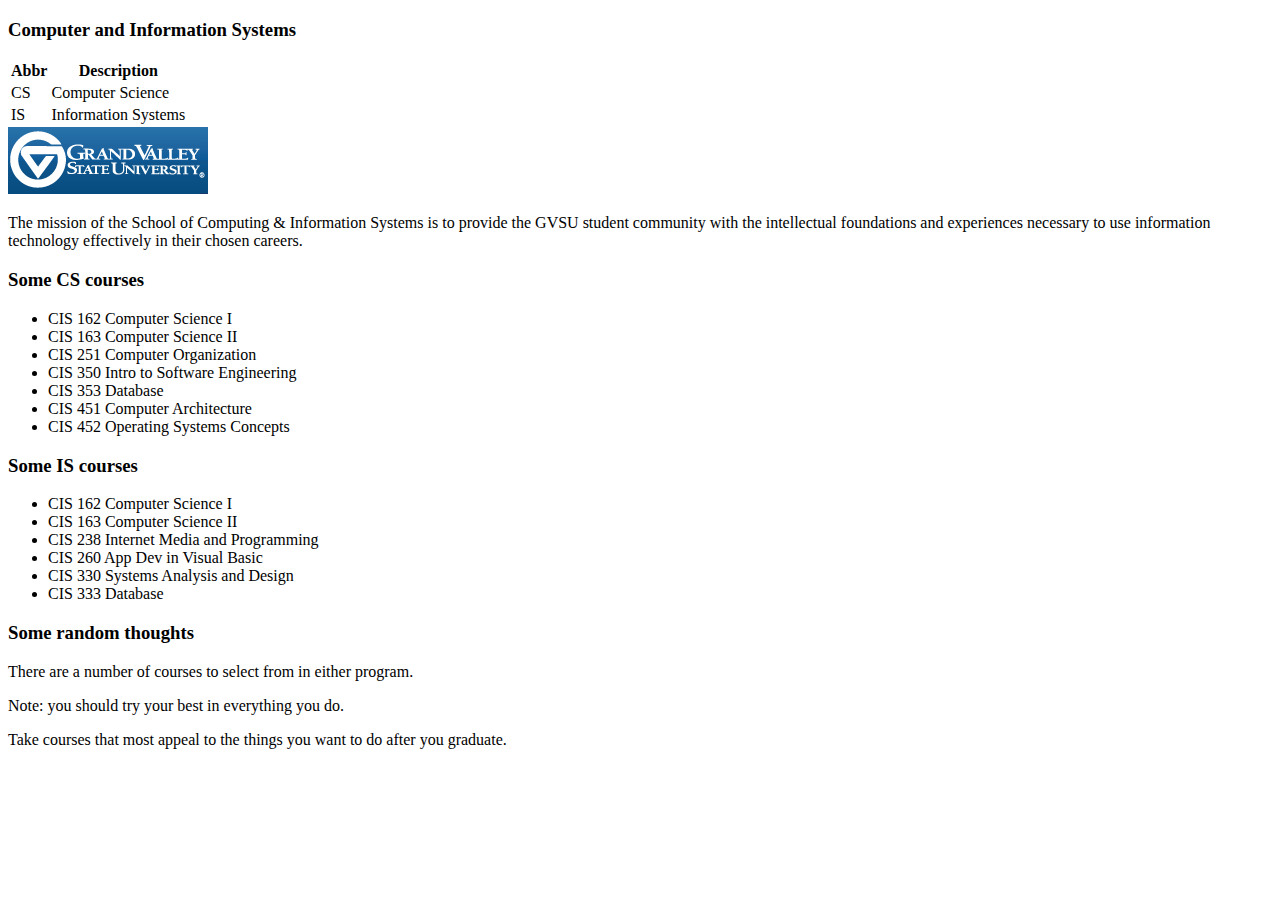
==== Lab1/index.html @ 2046fbcf "Added starter files for Lab 1" ====
<!DOCTYPE html PUBLIC "-//W3C//DTD XHTML 1.0 Strict//EN" "http://www.w3.org/TR/xhtml1/DTD/xhtml1-strict.dtd">
<html xmlns="http://www.w3.org/1999/xhtml">
<head>
	<meta http-equiv="Content-type" content="text/html;charset=iso-8859-1"/>
	<link rel="stylesheet" href="week1.css" type="text/css"/>
	<title>CS 371 inClass1 assignment</title>
</head>
<body>

	<div id="CIS">
		<h3>Computer and Information Systems</h3>
		<div class="col_1">
			<table>
				<tr><th>Abbr</th><th>Description</th></tr>
				<tr><td>CS</td><td>Computer Science</td></tr>
				<tr><td>IS</td><td>Information Systems</td></tr>
			</table>
		</div>
		<div class="col_2">
			<img src="gvsu-logo.gif">
		</div>
		<div class="col_3">
			<p>The mission of the School of Computing & Information Systems is to provide the GVSU student community with the intellectual foundations and experiences necessary to use information technology effectively in their chosen careers.</p>
		</div>
	</div>
	<div class="col_end"></div>

	<div id="courses">
		<div class="col_1">
			<h3>Some CS courses</h3>
			<ul id="CS">
				<li>CIS 162 Computer Science I</li>
				<li>CIS 163 Computer Science II</li>
				<li>CIS 251 Computer Organization</li>
				<li>CIS 350 Intro to Software Engineering</li>
				<li>CIS 353 Database</li>
				<li>CIS 451 Computer Architecture</li>
				<li>CIS 452 Operating Systems Concepts</li>
			</ul>
		</div>
		<div class="col_2">
			<h3>Some IS courses</h3>
			<ul id="IS">
				<li>CIS 162 Computer Science I</li>
				<li>CIS 163 Computer Science II</li>
				<li>CIS 238 Internet Media and Programming</li>
				<li>CIS 260 App Dev in Visual Basic</li>
				<li>CIS 330 Systems Analysis and Design</li>
				<li>CIS 333 Database</li>
			</ul>
		</div>
		<div class="col_3">
			<h3>Some random thoughts</h3>
			<p>There are a number of courses to select from in either program.</p>
			<p class="imp">Note: you should try your best in everything you do.</p>
			<p>Take courses that most appeal to the things you want to do after you graduate.</p>
		</div>
	</div>
	<div class="col_end"></div>

</body>
</html>
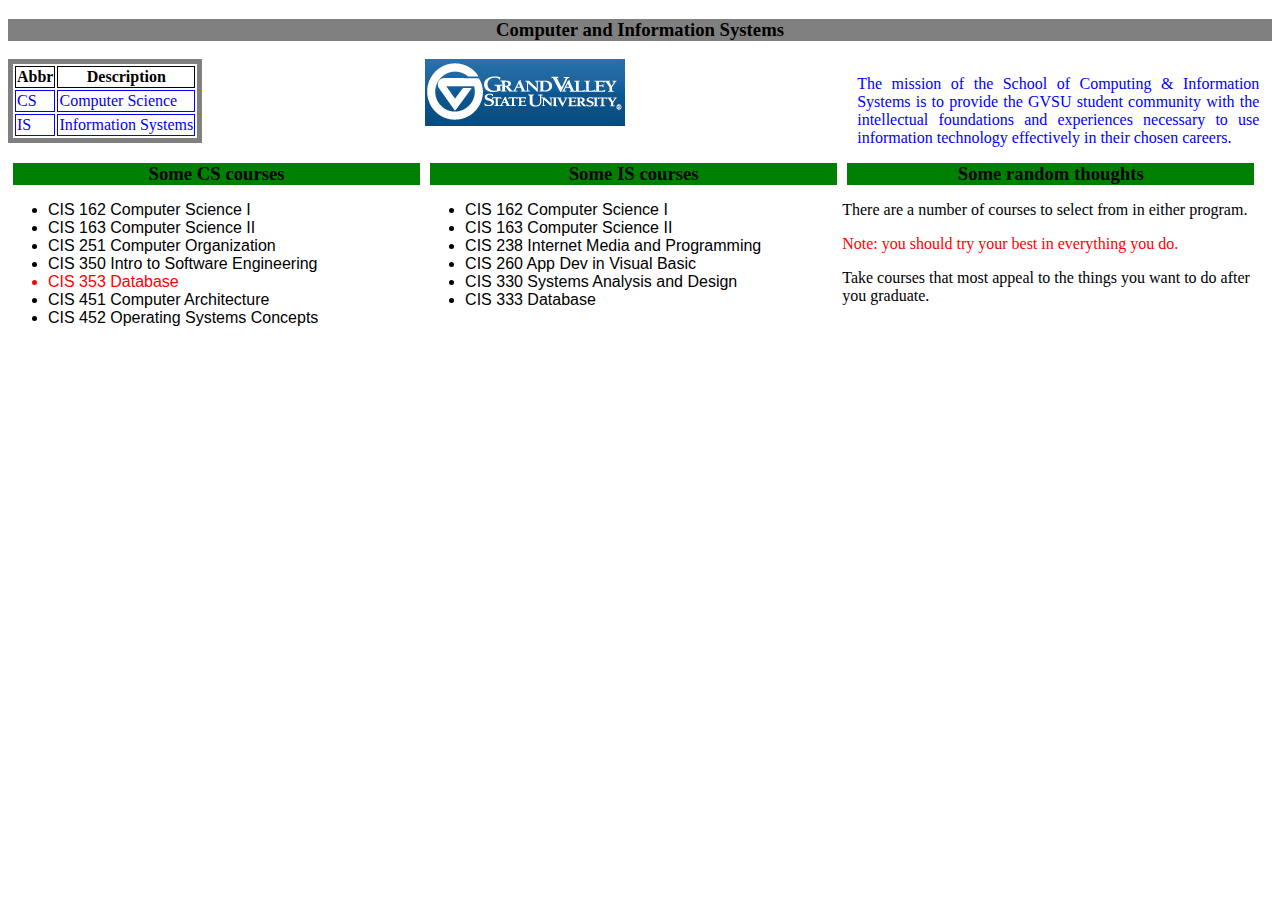
==== commit ed461268: "Changed other stuff" ====
--- a/Lab1/index.html
+++ b/Lab1/index.html
@@ -33,7 +33,7 @@
 				<li>CIS 163 Computer Science II</li>
 				<li>CIS 251 Computer Organization</li>
 				<li>CIS 350 Intro to Software Engineering</li>
-				<li>CIS 353 Database</li>
+				<li class="imp">CIS 353 Database</li>
 				<li>CIS 451 Computer Architecture</li>
 				<li>CIS 452 Operating Systems Concepts</li>
 			</ul>
--- a/Lab1/week1.css
+++ b/Lab1/week1.css
@@ -0,0 +1,54 @@
+.col_1, .col_2, .col_3 {
+	width: 33%;
+	float: left;
+}
+
+table {
+	border: 5px solid gray;
+}
+
+th {
+	border: 1px solid black;
+}
+
+td {
+	border: 1px solid blue;
+}
+
+h3 {
+	text-align: center;
+}
+
+#CIS p, #CIS td {
+	color: blue;
+}
+
+#CIS p {
+	padding-left: 15px; 
+}
+
+#CIS h3 {
+	background-color: gray;
+}
+
+#courses h3 {
+	background-color: green;
+	margin: 0 5px;
+}
+
+#courses li {
+	font-family: Helvetica, Arial, sans-serif;
+}
+
+.imp {
+	color: red;
+}
+
+#CIS p {
+	text-align: justify;
+}
+ 
+/* 
+li {
+	margin: 10px;
+} */